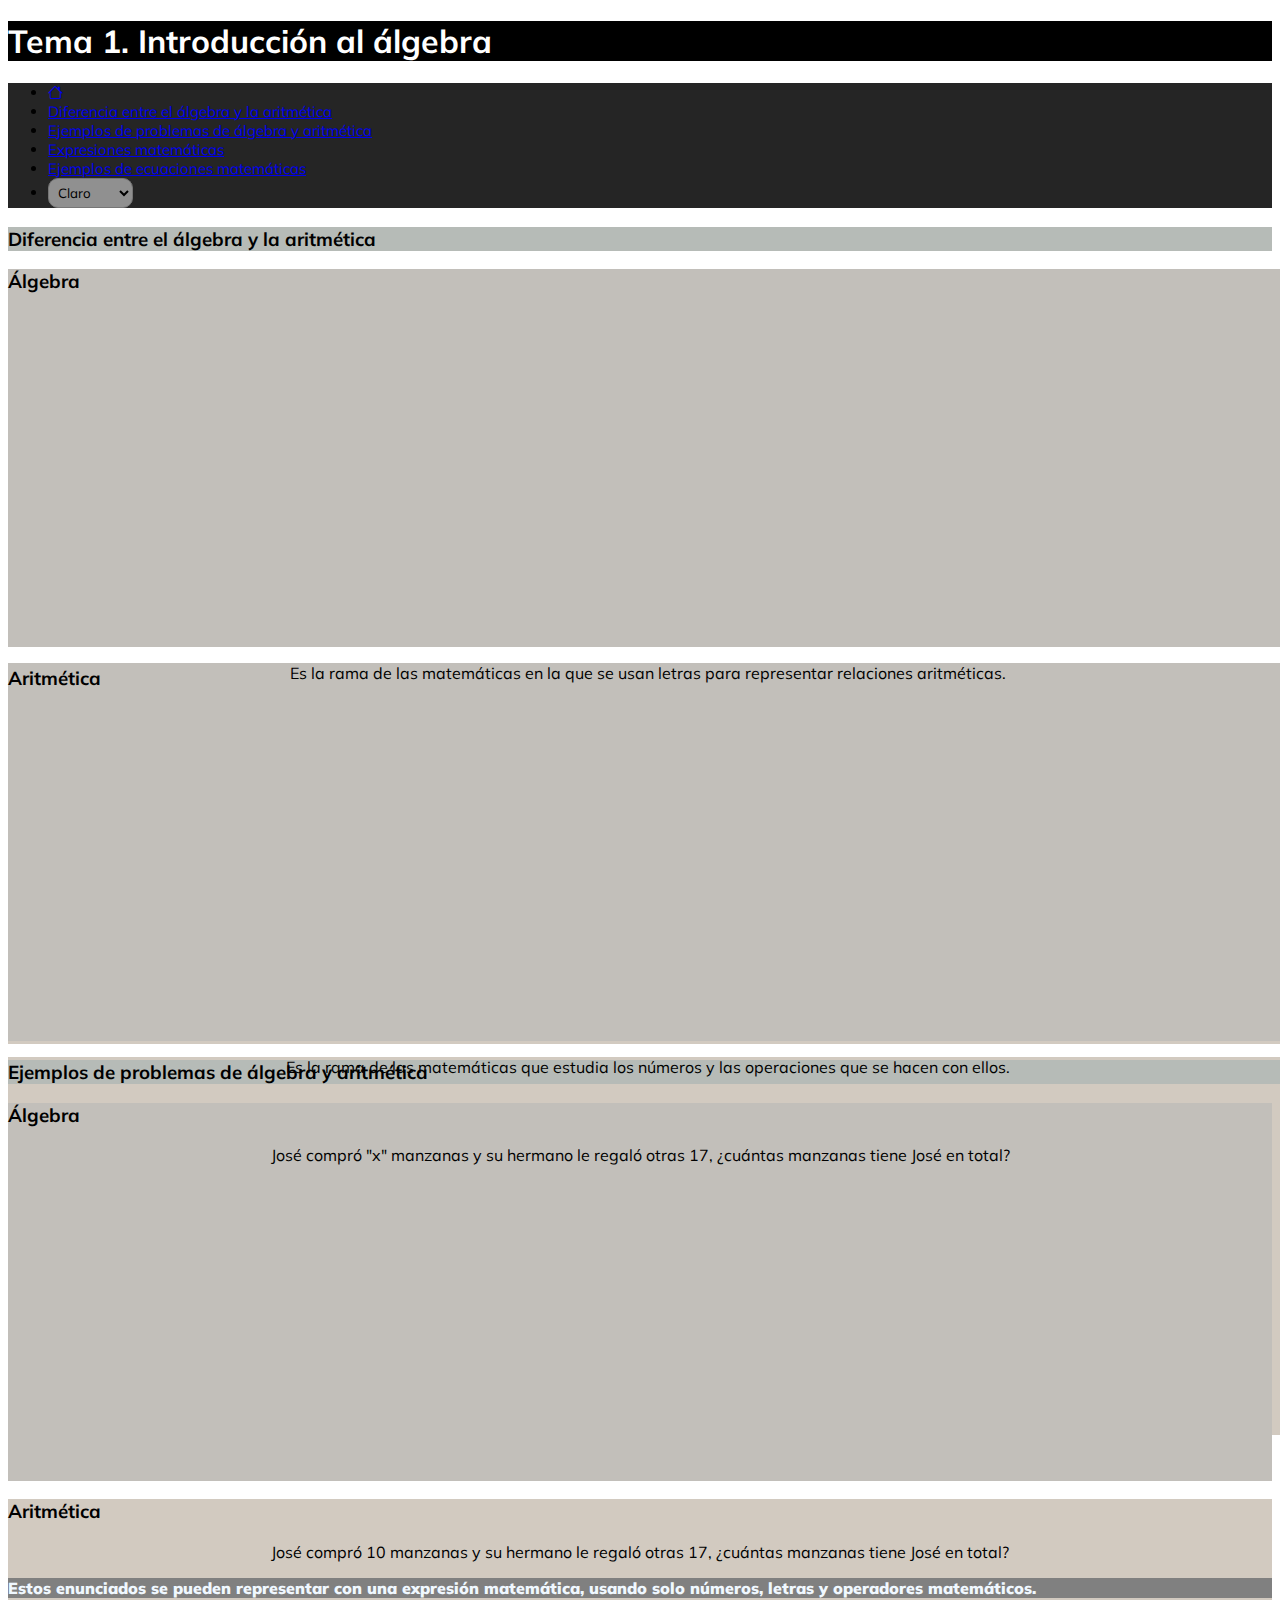
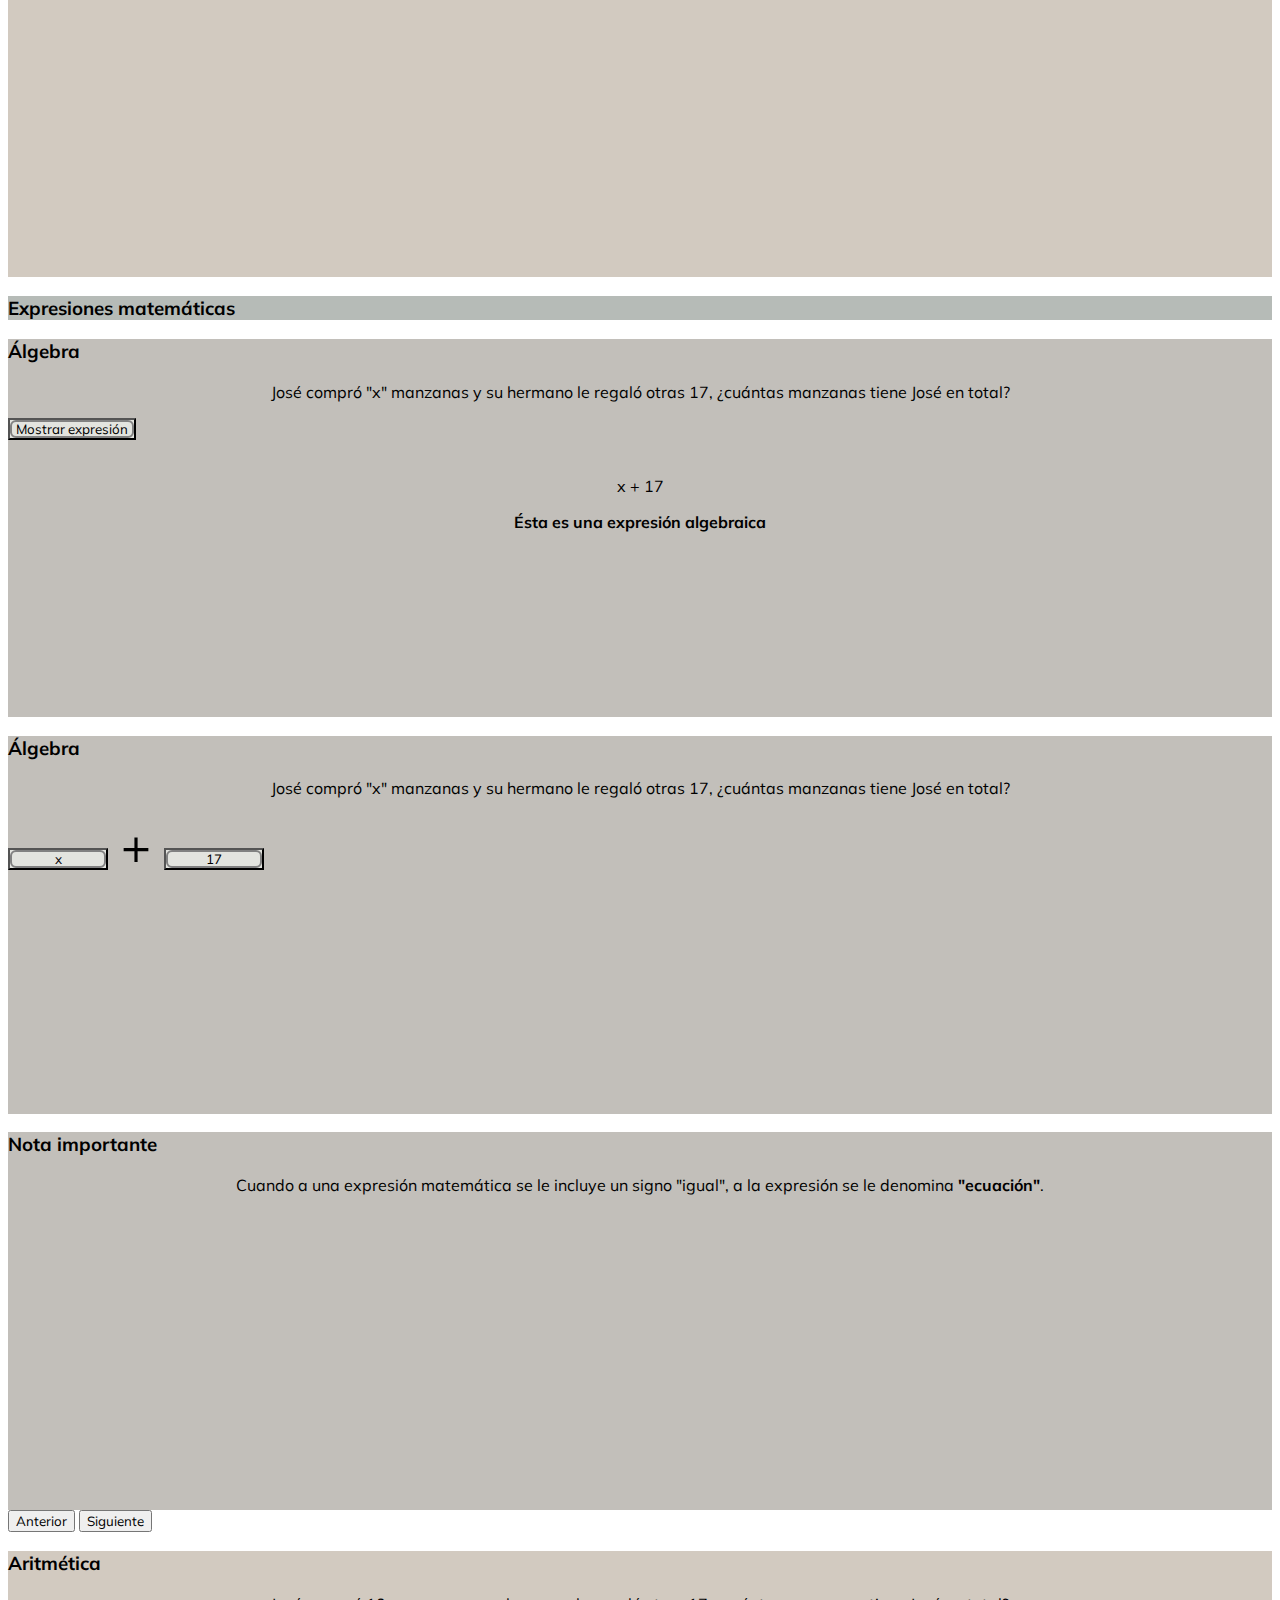
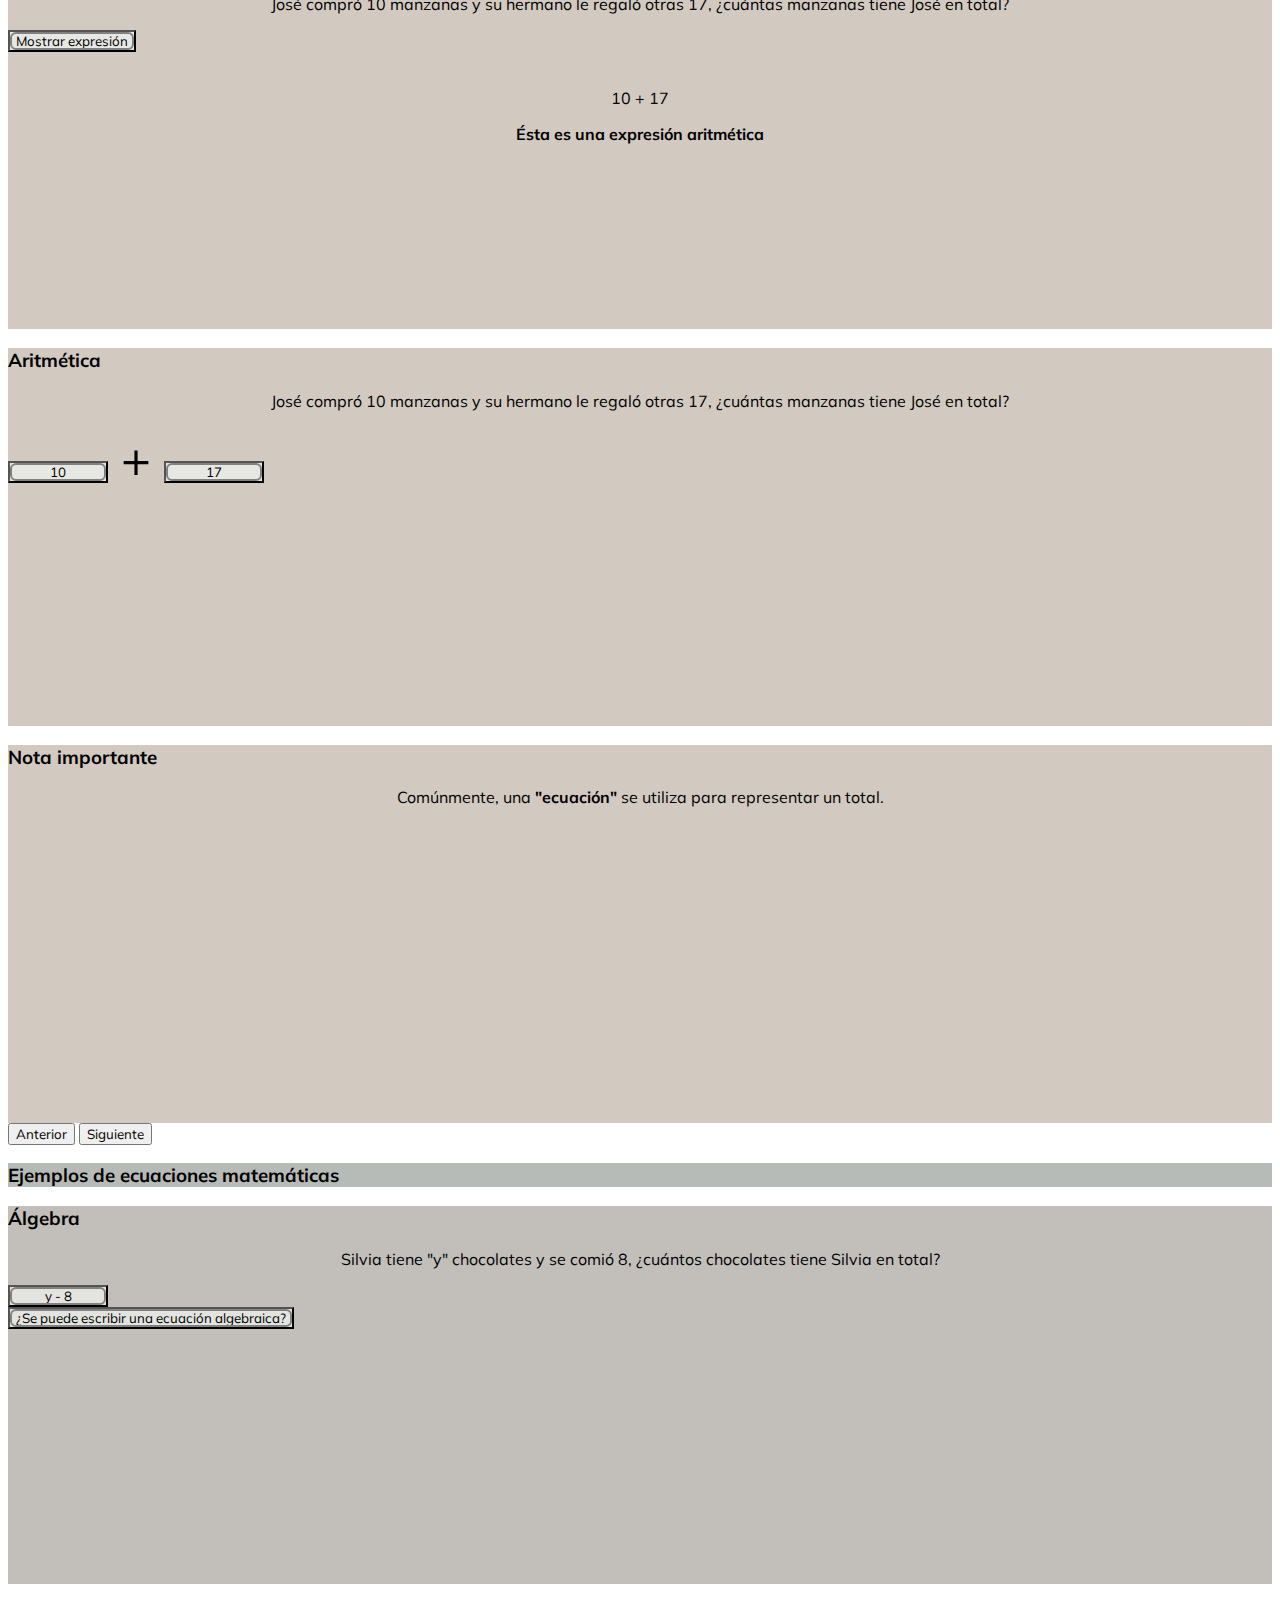
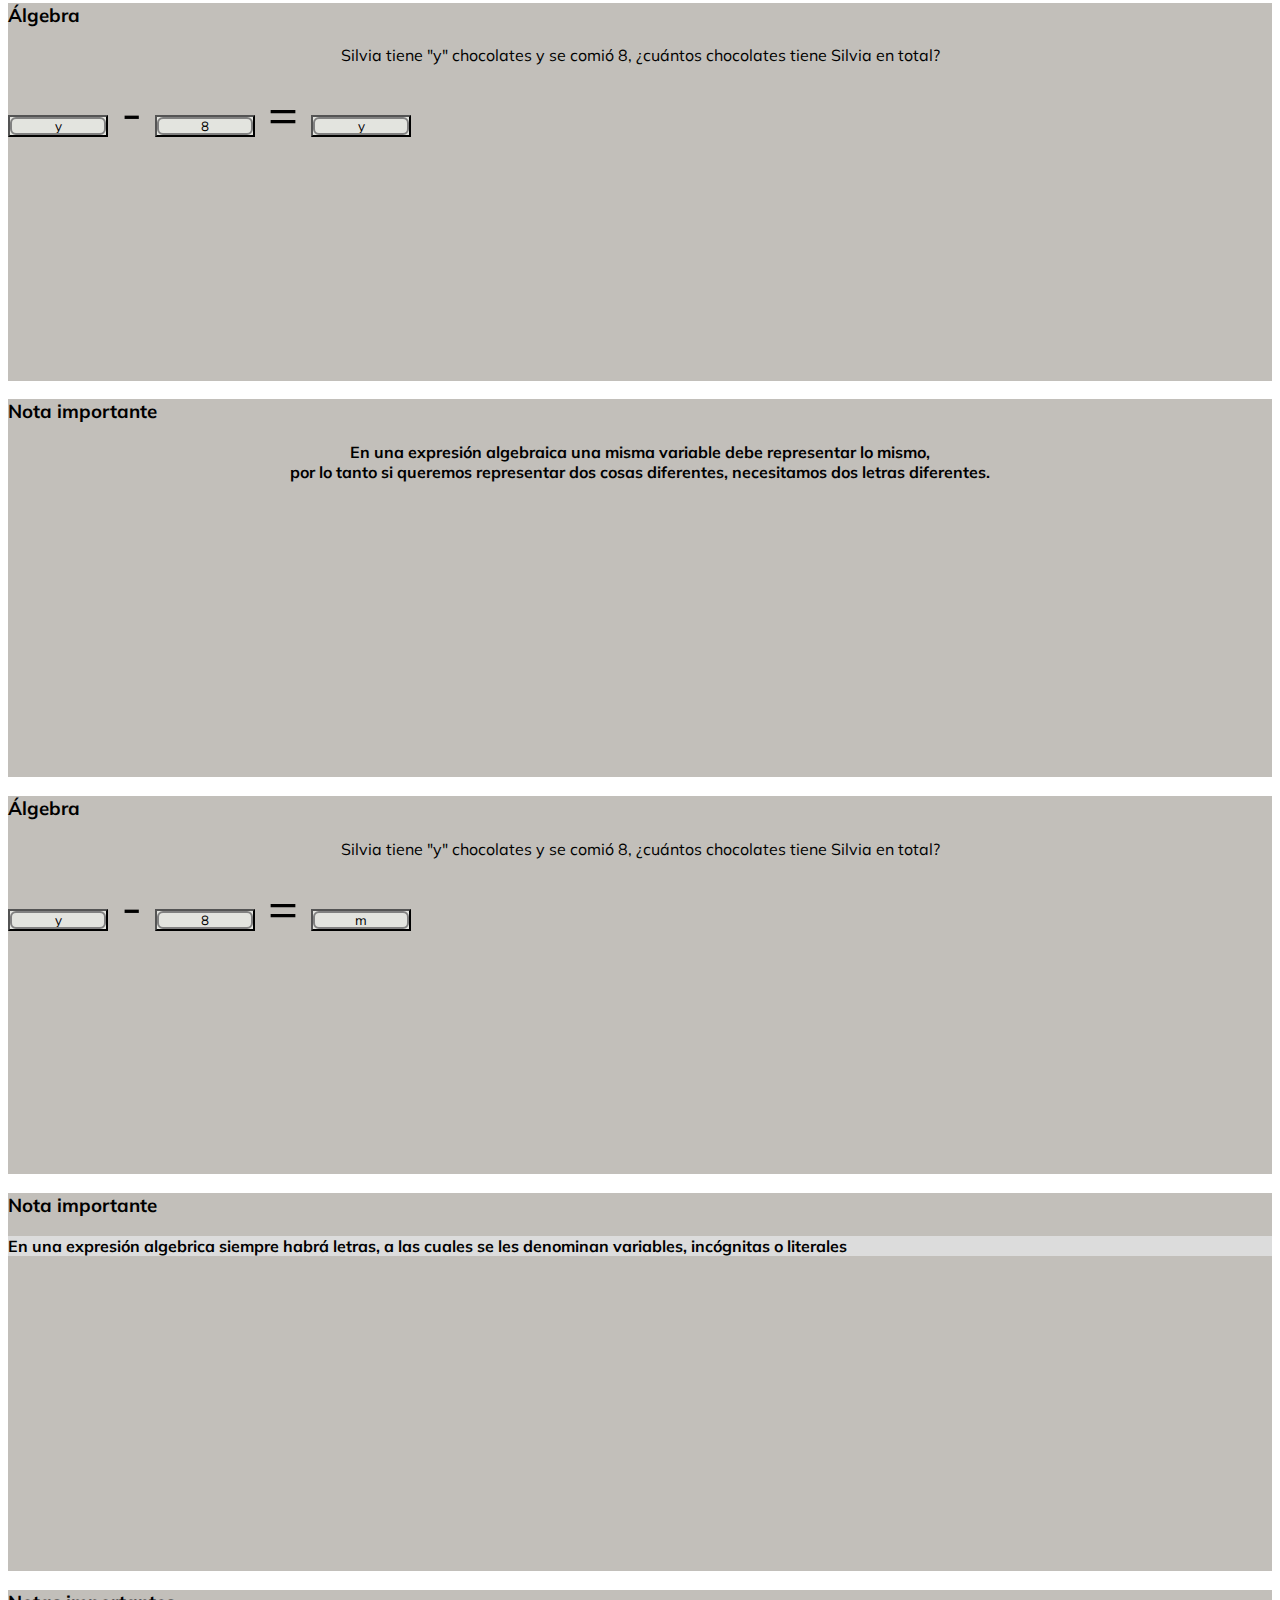
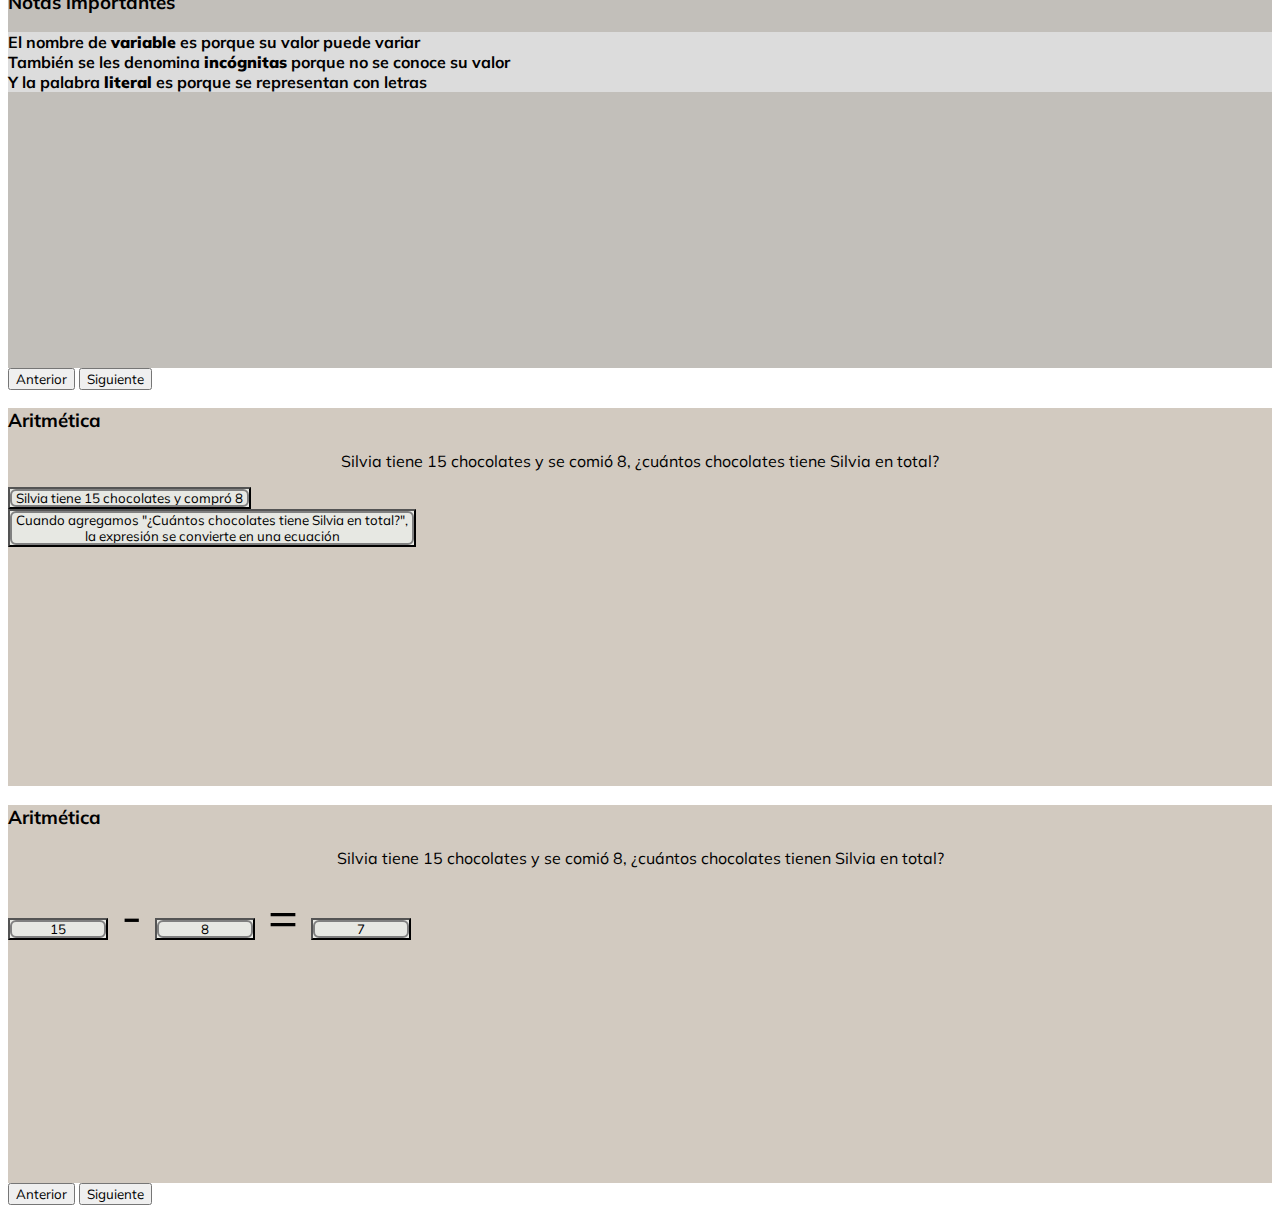
==== Tema1.html @ 53b59df4 "Add files via upload" ====
<!DOCTYPE html>
<html lang="en">

<head>
  <meta charset="UTF-8" />
  <meta http-equiv="X-UA-Compatible" content="IE=edge" />
  <meta name="viewport" content="width=device-width, initial-scale=1.0" />
  <title>Introducción al Álgebra</title>
  <link rel="stylesheet" href="styleTema1.css" />
  <link rel="stylesheet" id="themeSylesheetLink" href="temas/default.css">
  <link href="https://cdn.jsdelivr.net/npm/bootstrap@5.2.2/dist/css/bootstrap.min.css" rel="stylesheet"
    integrity="sha384-Zenh87qX5JnK2Jl0vWa8Ck2rdkQ2Bzep5IDxbcnCeuOxjzrPF/et3URy9Bv1WTRi" crossorigin="anonymous" />
  <script src="https://cdn.jsdelivr.net/npm/bootstrap@5.2.2/dist/js/bootstrap.bundle.min.js"></script>
  <link rel="stylesheet" href="https://cdn.jsdelivr.net/npm/bootstrap-icons@1.9.1/font/bootstrap-icons.css" />
</head>

<body data-bs-spy="scroll" data-bs-target=".navbar" data-bs-offset="50">
  <div class="container-fluid p-3 d-flex justify-content-center" id="Title">
    <h1 class="display-4">Tema 1. Introducción al álgebra</h1>
  </div>

  <nav class="navbar navbar-expand-sm navbar-dark sticky-top" id="navbar">
    <div class="container-fluid d-flex justify-content-center">
      <ul class="navbar-nav">
        <li class="nav-item">
          <a class="nav-link active" href="./index.html">
            <i class="bi bi-house"></i>
          </a>
        </li>
        <li class="nav-item">
          <a class="nav-link" href="#Subtema1">Diferencia entre el álgebra y la aritmética</a>
        </li>
        <li class="nav-item">
          <a class="nav-link" href="#Subtema2">Ejemplos de problemas de álgebra y aritmética</a>
        </li>
        <li class="nav-item">
          <a class="nav-link" href="#Subtema3">Expresiones matemáticas</a>
        </li>
        <li class="nav-item">
          <a class="nav-link" href="#Subtema4">Ejemplos de ecuaciones matemáticas</a>
        </li>
        <li class="nav-item">
          <select class="nav-link" id="themeSelect">
            <option value="default">Claro</option>
            <option value="dark">Obscuro</option>
          </select>
        </li>
      </ul>
    </div>
  </nav>

  <div data-bs-spy="scroll" data-bs-target="#navbar" data-bs-smooth-scroll="true" class="scrollspy-example"
    tabindex="0">

    <div class="container-fluid" id="Subtema1">
      <div class="pt-3 d-flex justify-content-center">
        <h3>Diferencia entre el álgebra y la aritmética</h3>
      </div>
    </div>
    <div class="row text-white" id="Subtema11">
      <div class="col-6 pt-3 d-flex justify-content-center align-items-center" id="Algebra1">
        <h3>Álgebra</h3>
      </div>
      <div class="col-6 pt-3 d-flex justify-content-center align-items-center" id="Aritmética1">
        <h3>
          Aritmética
        </h3>
      </div>
    </div>
    <div class="row" id="Subtema12">
      <div class="col-6 pt-3 d-flex justify-content-center align-items-start" id="Algebra1">
        <p>
          Es la rama de las matemáticas en la que se usan letras para representar relaciones aritméticas.
        </p>
      </div>
      <div class="col-6 pt-3 d-flex justify-content-center align-items-start" id="Aritmética1">
        <p>
          Es la rama de las matemáticas que estudia los números y las
          operaciones que se hacen con ellos.
        </p>
      </div>
    </div>

    <div class="container-fluid" id="Subtema2">
      <div class="pt-3 d-flex justify-content-center">
        <h3>Ejemplos de problemas de álgebra y aritmética</h3>
      </div>
    </div>

    <div class="row" id="Algebra1">
      <div class="pt-3 d-flex justify-content-center align-items-center">
        <h3>Álgebra</h3>
      </div>
      <div class="d-flex flex-column justify-content-center align-items-center">
        <p>
          José compró "x" manzanas y su hermano le regaló otras 17, ¿cuántas
          manzanas tiene José en total?
        </p>
      </div>
    </div>

    <div class="row" id="Aritmética1">
      <div class="pt-3 d-flex justify-content-center align-items-center">
        <h3>Aritmética</h3>
      </div>
      <div class="d-flex flex-column justify-content-center align-items-center">
        <p>
          José compró 10 manzanas y su hermano le regaló otras 17, ¿cuántas
          manzanas tiene José en total?
        </p>
        <div class="alert container d-flex justify-content-center" id="alert-art">
          <strong>Estos enunciados se pueden representar con una expresión
            matemática, usando solo números, letras y operadores
            matemáticos.</strong>
        </div>
      </div>
    </div>
    <!----------------------------------------------------------------------------------------------------------------------->
    <div class="container-fluid" id="Subtema3">
      <div class="pt-3 d-flex justify-content-center">
        <h3>Expresiones matemáticas</h3>
      </div>
    </div>

    <div id="subtema3" class="carousel slide" data-bs-interval="false">
      <div class="carousel-inner">
        <div class="carousel-item active">
          <div class="row" id="Algebra1">
            <div class="pt-3 d-flex justify-content-center align-items-center">
              <h3>Álgebra</h3>
            </div>
            <div class="d-flex flex-column justify-content-center align-items-center">
              <p>
                José compró "x" manzanas y su hermano le regaló otras 17,
                ¿cuántas manzanas tiene José en total?
              </p>
              <button type="button" class="btn boton-alg" data-bs-toggle="collapse" data-bs-target="#mostrar1" id="bg-btn-alg">
                Mostrar expresión
              </button>
              <div id="mostrar1" class="collapse">
                <br />
                <p class="d-flex justify-content-center">x + 17</p>
                <p>
                  <strong>Ésta es una expresión algebraica</strong>
                </p>
              </div>
            </div>
          </div>
        </div>

        <div class="carousel-item">
          <div class="row" id="Algebra1">
            <div class="pt-3 d-flex justify-content-center align-items-center">
              <h3>Álgebra</h3>
            </div>
            <div class="d-flex flex-column justify-content-center align-items-center">
              <p>
                José compró "x" manzanas y su hermano le regaló otras 17,
                ¿cuántas manzanas tiene José en total?
              </p>
              <span id="subtema3sld2"><button type="button" class="btn boton-alg" data-bs-toggle="popover"
                  data-bs-content="Manzanas que José compró" id="bg-btn-alg">
                  x
                </button>
                +
                <button type="button" class="btn boton-alg" data-bs-toggle="popover"
                  data-bs-content="Manzanas que su hermano le regaló" id="bg-btn-alg">
                  17
                </button></span>
            </div>
          </div>
        </div>
        <div class="carousel-item">
          <div class="row" id="Algebra1">
            <div class="pt-3 d-flex justify-content-center align-items-center">
              <h3>Nota importante</h3>
            </div>
            <div class="d-flex flex-column justify-content-center align-items-center">
              <p>
                Cuando a una expresión matemática se le incluye un signo
                "igual", a la expresión se le denomina
                <strong>"ecuación"</strong>.
              </p>
            </div>
          </div>
        </div>
      </div>

      <button class="carousel-control-prev" type="button" data-bs-target="#subtema3" data-bs-slide="prev">
        <span class="carousel-control-prev-icon" aria-hidden="true" id="prev-icon"></span>
        <span class="visually-hidden">Anterior</span>
      </button>
      <button class="carousel-control-next" type="button" data-bs-target="#subtema3" data-bs-slide="next">
        <span class="carousel-control-next-icon" aria-hidden="true"></span>
        <span class="visually-hidden">Siguiente</span>
      </button>
    </div>
    <!---------------------------------------------------------------------------------------------------------------------------------------->

    <div id="subtema31" class="carousel slide" data-bs-interval="false">
      <div class="carousel-inner">
        <div class="carousel-item active">
          <div class="row" id="Aritmética1">
            <div class="pt-3 d-flex justify-content-center align-items-center">
              <h3>Aritmética</h3>
            </div>
            <div class="d-flex flex-column justify-content-center align-items-center">
              <p>
                José compró 10 manzanas y su hermano le regaló otras 17,
                ¿cuántas manzanas tiene José en total?
              </p>
              <button type="button" class="btn boton-art" data-bs-toggle="collapse" data-bs-target="#mostrar2" id="bg-btn-art">
                Mostrar expresión
              </button>
              <div id="mostrar2" class="collapse">
                <br />
                <p class="d-flex justify-content-center">10 + 17</p>
                <p>
                  <strong>Ésta es una expresión aritmética</strong>
                </p>
              </div>
            </div>
          </div>
        </div>

        <div class="carousel-item">
          <div class="row" id="Aritmética1">
            <div class="pt-3 d-flex justify-content-center align-items-center">
              <h3>Aritmética</h3>
            </div>
            <div class="d-flex flex-column justify-content-center align-items-center">
              <p>
                José compró 10 manzanas y su hermano le regaló otras 17,
                ¿cuántas manzanas tiene José en total?
              </p>
              <span id="subtema31sld2"><button type="button" class="btn boton-art" data-bs-toggle="popover"
                  data-bs-content="Manzanas que José compró" id="bg-btn-art">
                  10
                </button>
                +
                <button type="button" class="btn boton-art" data-bs-toggle="popover"
                  data-bs-content="Manzanas que su hermano le regaló" id="bg-btn-art">
                  17
                </button></span>
            </div>
          </div>
        </div>
        <div class="carousel-item">
          <div class="row" id="Aritmética1">
            <div class="pt-3 d-flex justify-content-center align-items-center">
              <h3>Nota importante</h3>
            </div>
            <div class="d-flex flex-column justify-content-center align-items-center">
              <p>
                Comúnmente, una <strong>"ecuación"</strong> se utiliza para
                representar un total.
              </p>
            </div>
          </div>
        </div>
      </div>

      <button class="carousel-control-prev" type="button" data-bs-target="#subtema31" data-bs-slide="prev">
        <span class="carousel-control-prev-icon" aria-hidden="true"></span>
        <span class="visually-hidden">Anterior</span>
      </button>
      <button class="carousel-control-next" type="button" data-bs-target="#subtema31" data-bs-slide="next">
        <span class="carousel-control-next-icon" aria-hidden="true"></span>
        <span class="visually-hidden">Siguiente</span>
      </button>
    </div>
    <!-------------------------------------------------------------------------------------------------------------->
    <div class="container-fluid" id="Subtema4">
      <div class="pt-3 d-flex justify-content-center">
        <h3>Ejemplos de ecuaciones matemáticas</h3>
      </div>
    </div>

    <div id="subtema4" class="carousel slide" data-bs-interval="false">
      <div class="carousel-inner">
        <div class="carousel-item active">
          <div class="row" id="Algebra1">
            <div class="pt-3 d-flex justify-content-center align-items-center">
              <h3>Álgebra</h3>
            </div>
            <div class="d-flex flex-column justify-content-center align-items-center">
              <p>
                Silvia tiene "y" chocolates y se comió 8, ¿cuántos chocolates
                tiene Silvia en total?
              </p>
              <span id="subtema4sld1">
                <button type="button" class="btn boton-alg" data-bs-toggle="popover" title="Expresión algebraica"
                  data-bs-content="Silvia tiene ( y ) chocolates y se comió 8" id="bg-btn-alg">
                  y - 8
                </button>
              </span>
              <br />
              <span id="subtema4sld11">
                <button type="button" class="btn boton-alg" data-bs-toggle="popover" data-bs-content="Sí"
                id="bg-btn-alg">
                  ¿Se puede escribir una ecuación algebraica?
                </button>
              </span>
            </div>
          </div>
        </div>

        <div class="carousel-item">
          <div class="row" id="Algebra1">
            <div class="pt-3 d-flex justify-content-center align-items-center">
              <h3>Álgebra</h3>
            </div>
            <div class="d-flex flex-column justify-content-center align-items-center">
              <p>
                Silvia tiene "y" chocolates y se comió 8, ¿cuántos chocolates tiene Silvia en total?
              </p>
              <span id="subtema4sld2"><button type="button" class="btn boton-alg" data-bs-toggle="popover"
                  data-bs-content="Chocolates que tiene Silvia" id="bg-btn-alg">
                  y
                </button>
                -
                <button type="button" class="btn boton-alg" data-bs-toggle="popover"
                  data-bs-content="Chocolates que se comió" id="bg-btn-alg">
                  8
                </button>
                =
                <button type="button" class="btn boton-alg" data-bs-toggle="popover" title="No es correcto"
                  data-bs-content="Total de chocolates que tiene Silvia" id="bg-btn-alg">
                  y
                </button>
              </span>
            </div>
          </div>
        </div>

        <div class="carousel-item">
          <div class="row" id="Algebra1">
            <div class="pt-3 d-flex justify-content-center align-items-center">
              <h3>Nota importante</h3>
            </div>
            <div class="d-flex flex-column justify-content-center align-items-center" >
              <p id="textsld3">
                En una expresión algebraica una misma variable debe representar lo mismo, <br /> por lo tanto si
                queremos
                representar dos cosas diferentes, necesitamos dos letras diferentes.
              </p>
            </div>
          </div>
        </div>

        <div class="carousel-item">
          <div class="row" id="Algebra1">
            <div class="pt-3 d-flex justify-content-center align-items-center">
              <h3>Álgebra</h3>
            </div>
            <div class="d-flex flex-column justify-content-center align-items-center">
              <p>
                Silvia tiene "y" chocolates y se comió 8, ¿cuántos chocolates tiene Silvia en total?
              </p>
              <span id="subtema4sld4"><button type="button" class="btn boton-alg" data-bs-toggle="popover"
                  data-bs-content="Chocolates que tiene Silvia" id="bg-btn-alg">
                  y
                </button>
                -
                <button type="button" class="btn boton-alg" data-bs-toggle="popover"
                  data-bs-content="Chocolates que se comió" id="bg-btn-alg">
                  8
                </button>
                =
                <button type="button" class="btn boton-alg" data-bs-toggle="popover" title="No es correcto"
                  data-bs-content="Total de chocolates que tiene Silvia después de haberse comido 8" id="bg-btn-alg">
                  m
                </button>
              </span>
            </div>
          </div>
        </div>

        <div class="carousel-item">
          <div class="row" id="Algebra1">
            <div class="d-flex flex-column justify-content-center align-items-center">
              <h3>
                Nota importante
              </h3>
              <div class="alert alert-primary container d-flex justify-content-center" id="alert-alg">
                En una expresión algebrica siempre habrá letras, a las cuales se les denominan variables, incógnitas o
                literales
              </div>
            </div>
          </div>
        </div>

        <div class="carousel-item">
          <div class="row" id="Algebra1">
            <div class="d-flex flex-column justify-content-center align-items-center">
              <h3>
                Notas importantes
              </h3>
              <div class="alert alert-primary container d-flex justify-content-center" id="alert-alg">
                <span>El nombre de <strong>variable</strong> es porque su valor puede variar</span>
              </div>
              <div class="alert alert-primary container d-flex justify-content-center" id="alert-alg">
                <span>También se les denomina <strong>incógnitas</strong> porque no se conoce su valor</span>
              </div>
              <div class="alert alert-primary container d-flex justify-content-center" id="alert-alg">
                <span>Y la palabra <strong>literal</strong> es porque se representan con letras</span>
              </div>
            </div>
          </div>
        </div>


      </div>

      <button class="carousel-control-prev" type="button" data-bs-target="#subtema4" data-bs-slide="prev">
        <span class="carousel-control-prev-icon" aria-hidden="true"></span>
        <span class="visually-hidden">Anterior</span>
      </button>
      <button class="carousel-control-next" type="button" data-bs-target="#subtema4" data-bs-slide="next">
        <span class="carousel-control-next-icon" aria-hidden="true"></span>
        <span class="visually-hidden">Siguiente</span>
      </button>
    </div>
    <!---------------------------------------------------------------------------------------------------------------------------------------->

    <div id="subtema41" class="carousel slide" data-bs-interval="false">
      <div class="carousel-inner">
        <div class="carousel-item active">
          <div class="row" id="Aritmética1">
            <div class="pt-3 d-flex justify-content-center align-items-center">
              <h3>Aritmética</h3>
            </div>
            <div class="d-flex flex-column justify-content-center align-items-center">
              <p>
                Silvia tiene 15 chocolates y se comió 8, ¿cuántos chocolates
                tiene Silvia en total?
              </p>
              <button type="button" class="btn boton-art" data-bs-toggle="popover" title="Expresión aritmética"
                data-bs-content="15 - 8" id="bg-btn-art">
                Silvia tiene 15 chocolates y compró 8
              </button>
              <br />
              <button type="button" class="btn boton-art" data-bs-toggle="popover" title="Ecuación aritmética"
                data-bs-content="15 - 8 = 7" id="bg-btn-art">
                Cuando agregamos "¿Cuántos chocolates tiene Silvia en total?", <br /> la expresión se convierte en una
                ecuación
              </button>
            </div>
          </div>
        </div>

        <div class="carousel-item">
          <div class="row" id="Aritmética1">
            <div class="pt-3 d-flex justify-content-center align-items-center">
              <h3>Aritmética</h3>
            </div>
            <div class="d-flex flex-column justify-content-center align-items-center">
              <p>
                Silvia tiene 15 chocolates y se comió 8, ¿cuántos chocolates tienen Silvia en total?
              </p>
              <span id="subtema41sld2"><button type="button" class="btn boton-art" data-bs-toggle="popover"
                  data-bs-content="Chcocolates que tiene Silvia" id="bg-btn-art">
                  15
                </button>
                -
                <button type="button" class="btn boton-art" data-bs-toggle="popover"
                  data-bs-content="Chocolates que se comió" id="bg-btn-art">
                  8
                </button>
                =
                <button type="button" class="btn boton-art" data-bs-toggle="popover"
                  data-bs-content="Total de chocolates que tiene Silvia" id="bg-btn-art">
                  7
                </button>
              </span>
            </div>
          </div>
        </div>
      </div>

      <button class="carousel-control-prev" type="button" data-bs-target="#subtema41" data-bs-slide="prev">
        <span class="carousel-control-prev-icon" aria-hidden="true"></span>
        <span class="visually-hidden">Anterior</span>
      </button>
      <button class="carousel-control-next" type="button" data-bs-target="#subtema41" data-bs-slide="next">
        <span class="carousel-control-next-icon" aria-hidden="true"></span>
        <span class="visually-hidden">Siguiente</span>
      </button>
    </div>
  </div>
  <!---------------------------------------------------------------------------------------------------------------------------------------->

  <script>
    var popoverTriggerList = [].slice.call(
      document.querySelectorAll('[data-bs-toggle="popover"]')
    );
    var popoverList = popoverTriggerList.map(function (popoverTriggerEl) {
      return new bootstrap.Popover(popoverTriggerEl);
    });

    function initThemeSelector(){
      const themeSelect = document.getElementById("themeSelect");
      const themeSylesheetLink = document.getElementById("themeSylesheetLink");

      function activateTheme(themeName){
        themeSylesheetLink.setAttribute("href", `./temas/${themeName}.css`);
      }

      themeSelect.addEventListener("change", () => {
        activateTheme(themeSelect.value);
      })
    }

    initThemeSelector();
  </script>

  <script>
    function initThemeSelector(){
      const themeSelect = document.getElementById("themeSelect");
      const themeSylesheetLink = document.getElementById("themeSylesheetLink");
      const currentTheme = localStorage.getItem("theme") || "default";

      function activateTheme(themeName){
        themeSylesheetLink.setAttribute("href", `/temas/${themeName}.css`);
      }

      themeSelect.addEventListener("change", () => {
        activateTheme(themeSelect.value);
        localStorage.setItem("theme", themeSelect.value);
      });

      activateTheme(currentTheme)
    }

    initThemeSelector();
  </script>
</body>

</html>
---- styleTema1.css ----
@import url('https://fonts.googleapis.com/css2?family=Mulish:wght@300&display=swap');
*{
    font-family: 'Mulish', sans-serif;
}

body{
    position: relative;
}

#Title{
    background-color: black;
    color: rgb(255, 255, 255);
}

#Title h1{
    font-weight: bolder;
}

select{
    padding: 5px;
}

#themeSelect{
    background: rgba(245, 245, 245, 0.514);
    color: black;
    border-radius: 10px;
    cursor: pointer;
}

#navbar{
    font-size: 15px;
    /*background-color: #252422;*/
    background-color: var(--primary-navbar-color);
    color: black;
}

#Algebra1{
    height: 42vh;
    /*background-color: #ccc5b9;*/
    background-color: var(--primary-algebra-color);
    color: var(--primary-txbg-alg-color);
}

#Subtema11{
    height: 42vh;
    width: 100vw;
}

#Subtema12{
    height: 42vh;
    width: 100vw;
}

#Subtema1, #Subtema2, #Subtema3, #Subtema4{
    /*background-color: #403d39;*/
    background-color: var(--primary-subtema-color);
    color: var(--primary-txtsubtema-color);
}

#subtema3sld2{
    font-size: 50px;
}

#subtema31sld2{
    font-size: 50px;
}

/*#subtema3btn{
    width: 100px;
}*/

#Subtema2{
    width: 100vw;
}

#subtema4btn{
    min-width: 100px;
}

#Aritmética1{
    height: 42vh;
    /*background-color: #fffcf2;*/
    background-color: var(--primary-aritmetica-color);
    color: var(--primary-txbg-art-color);
}

#subtema4sld2{
    font-size: 50px;
}

#subtema4sld2 button{
    width: 80px;
}

#subtema41sld2{
    font-size: 50px;
}

#subtema41sld2 button{
    width: 80px;
}

#textsld3{
    text-align: center;
    font-weight: bold;
}

p{
    text-align: center;
}

#bg-btn-alg{
    background-color: var(--primary-bgboton-alg-color);
    color: var(--primary-txboton-alg-color);
    min-width: 100px;
}

#bg-btn-art{
    background-color: var(--primary-bgboton-art-color);
    color: var(--primary-txboton-art-color);
    min-width: 100px;
}

#subtema4sld4{
    font-size: 50px;
}

.boton-alg {
    position: relative;
}

.boton-alg::before {
        content: "";
        position: absolute;
        top: 0;
        left: 0;
        right: 0;
        bottom: 0;
        border: 2px solid var(--primary-botonbr-alg-color);
        border-radius: 6px;
        animation: clippath 4s infinite linear;
    }

@keyframes clippath {
    0%,
    100% {
        clip-path: inset(0 0 95% 0);
    }
    25% {
        clip-path: inset(0 95% 0 0);
    }
    50% {
        clip-path: inset(95% 0 0 0);
    }
    75% {
        clip-path: inset(0 0 0 95%);
    }
}

.boton-art {
    position: relative;
}

.boton-art::before {
        content: "";
        position: absolute;
        top: 0;
        left: 0;
        right: 0;
        bottom: 0;
        border: 2px solid var(--primary-botonbr-art-color);
        border-radius: 6px;
        animation: clippath 5s infinite linear;
    }

@keyframes clippath {
    0%,
    100% {
        clip-path: inset(0 0 95% 0);
    }
    25% {
        clip-path: inset(0 95% 0 0);
    }
    50% {
        clip-path: inset(95% 0 0 0);
    }
    75% {
        clip-path: inset(0 0 0 95%);
    }
}

#alert-art{
    background-color: gray;
    font-weight: bold;
    color: aliceblue;
}

#alert-alg{
    background-color: gainsboro;
    font-weight: bold;
    color: black;
    border: gainsboro;
}
---- temas/default.css ----
:root {
    --primary-navbar-color: #252525;

    --primary-subtema-color: #b6bbb7;
    --primary-txtsubtema-color: #000000;

    --primary-algebra-color: #c2bfba;
    --primary-aritmetica-color: #d2cac0;
    --primary-txbg-alg-color:rgb(0, 0, 0);
    --primary-txbg-art-color:rgb(0, 0, 0);

    --primary-bgboton-alg-color: #e3e4df;
    --primary-bgboton-art-color: #e7e8e3;

    --primary-botonbr-alg-color: #818181;
    --primary-botonbr-art-color: #808080;
    
    --primary-txboton-alg-color:rgb(0, 0, 0);
    --primary-txboton-art-color:rgb(0, 0, 0);

}

/* Colores: 8*/
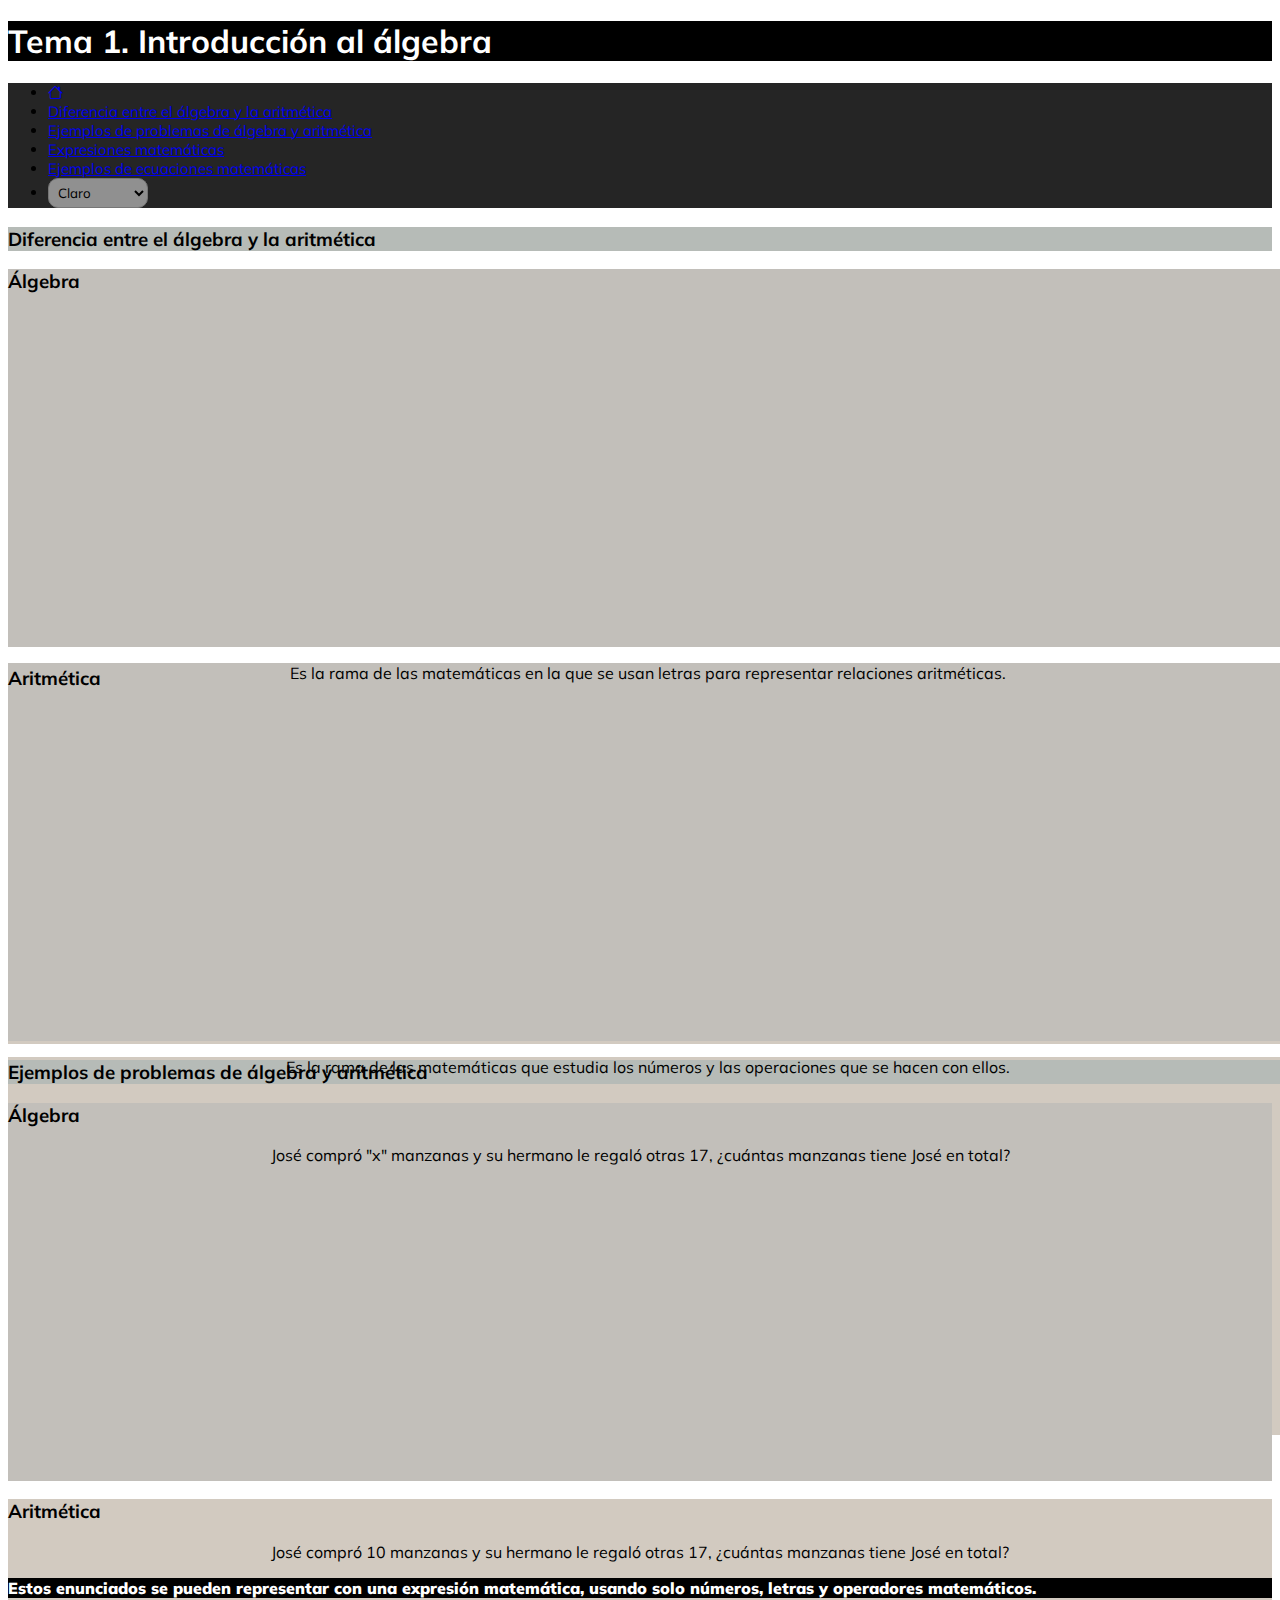
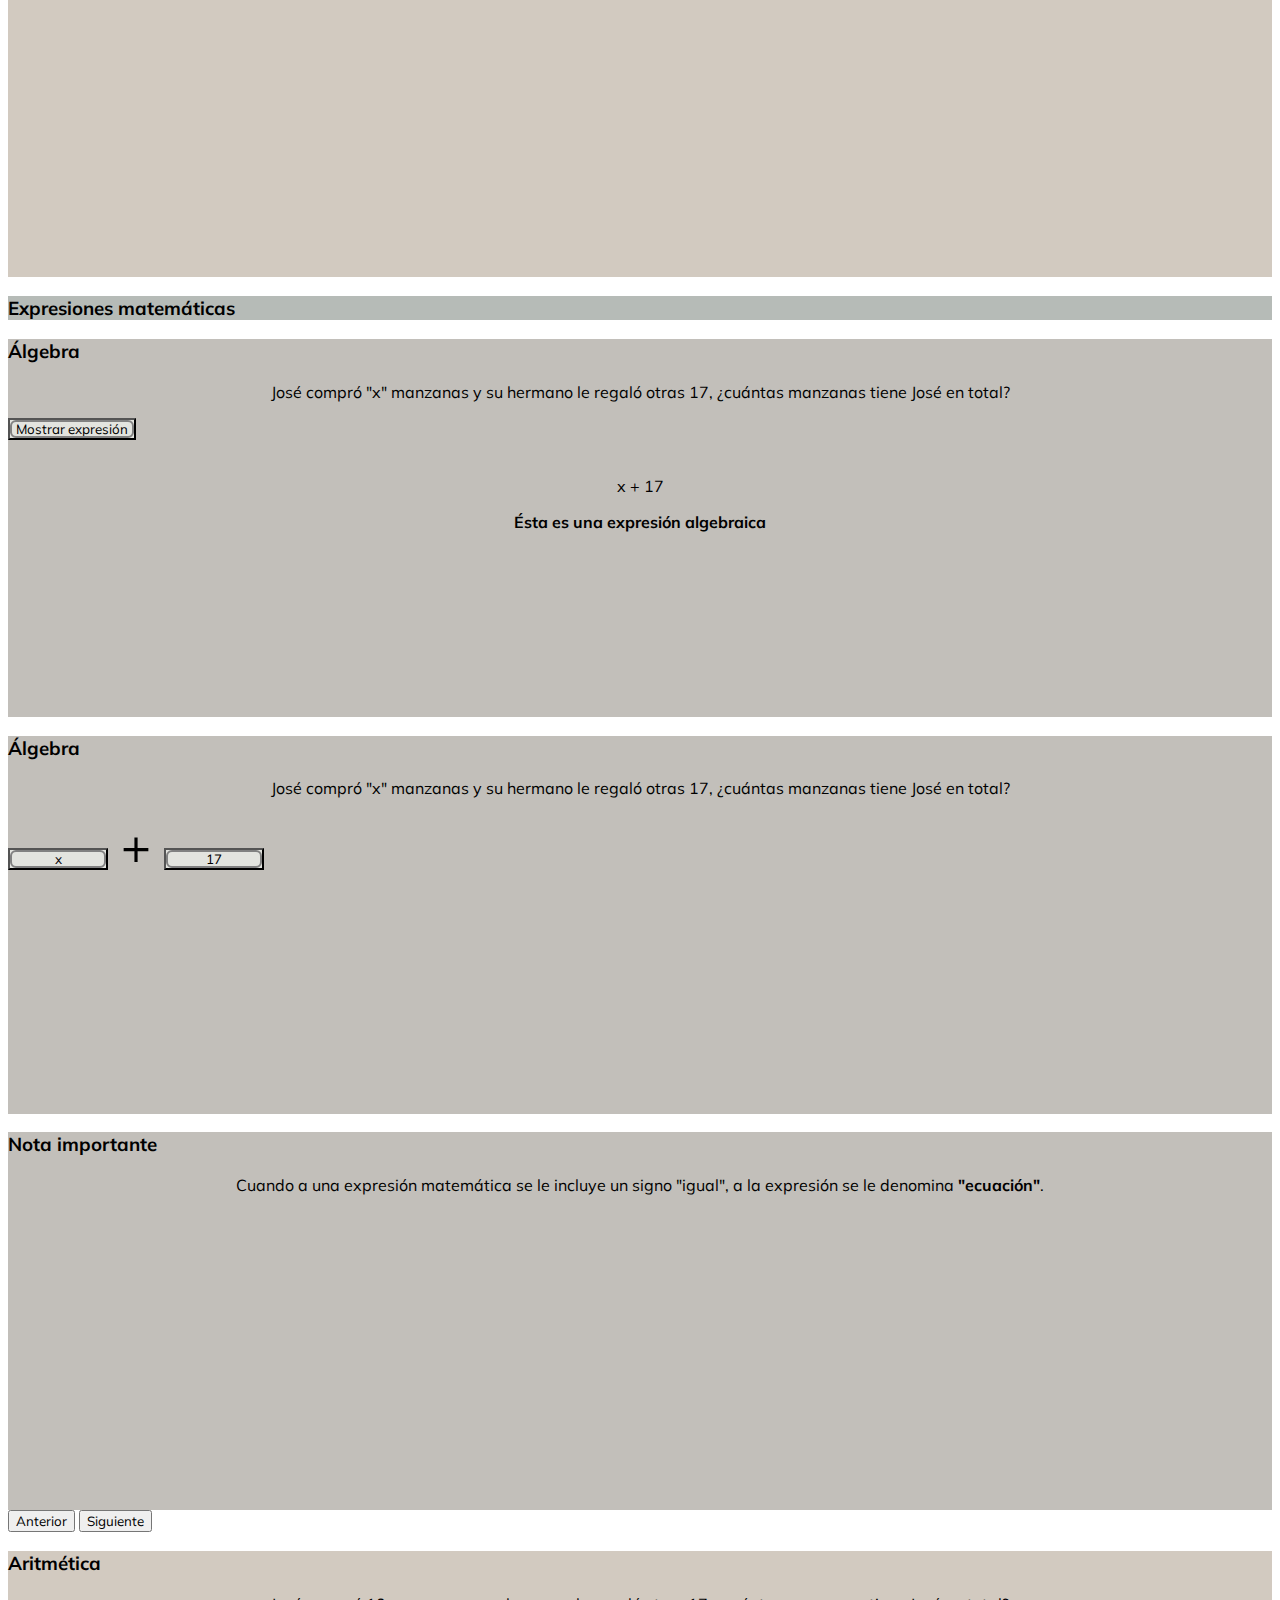
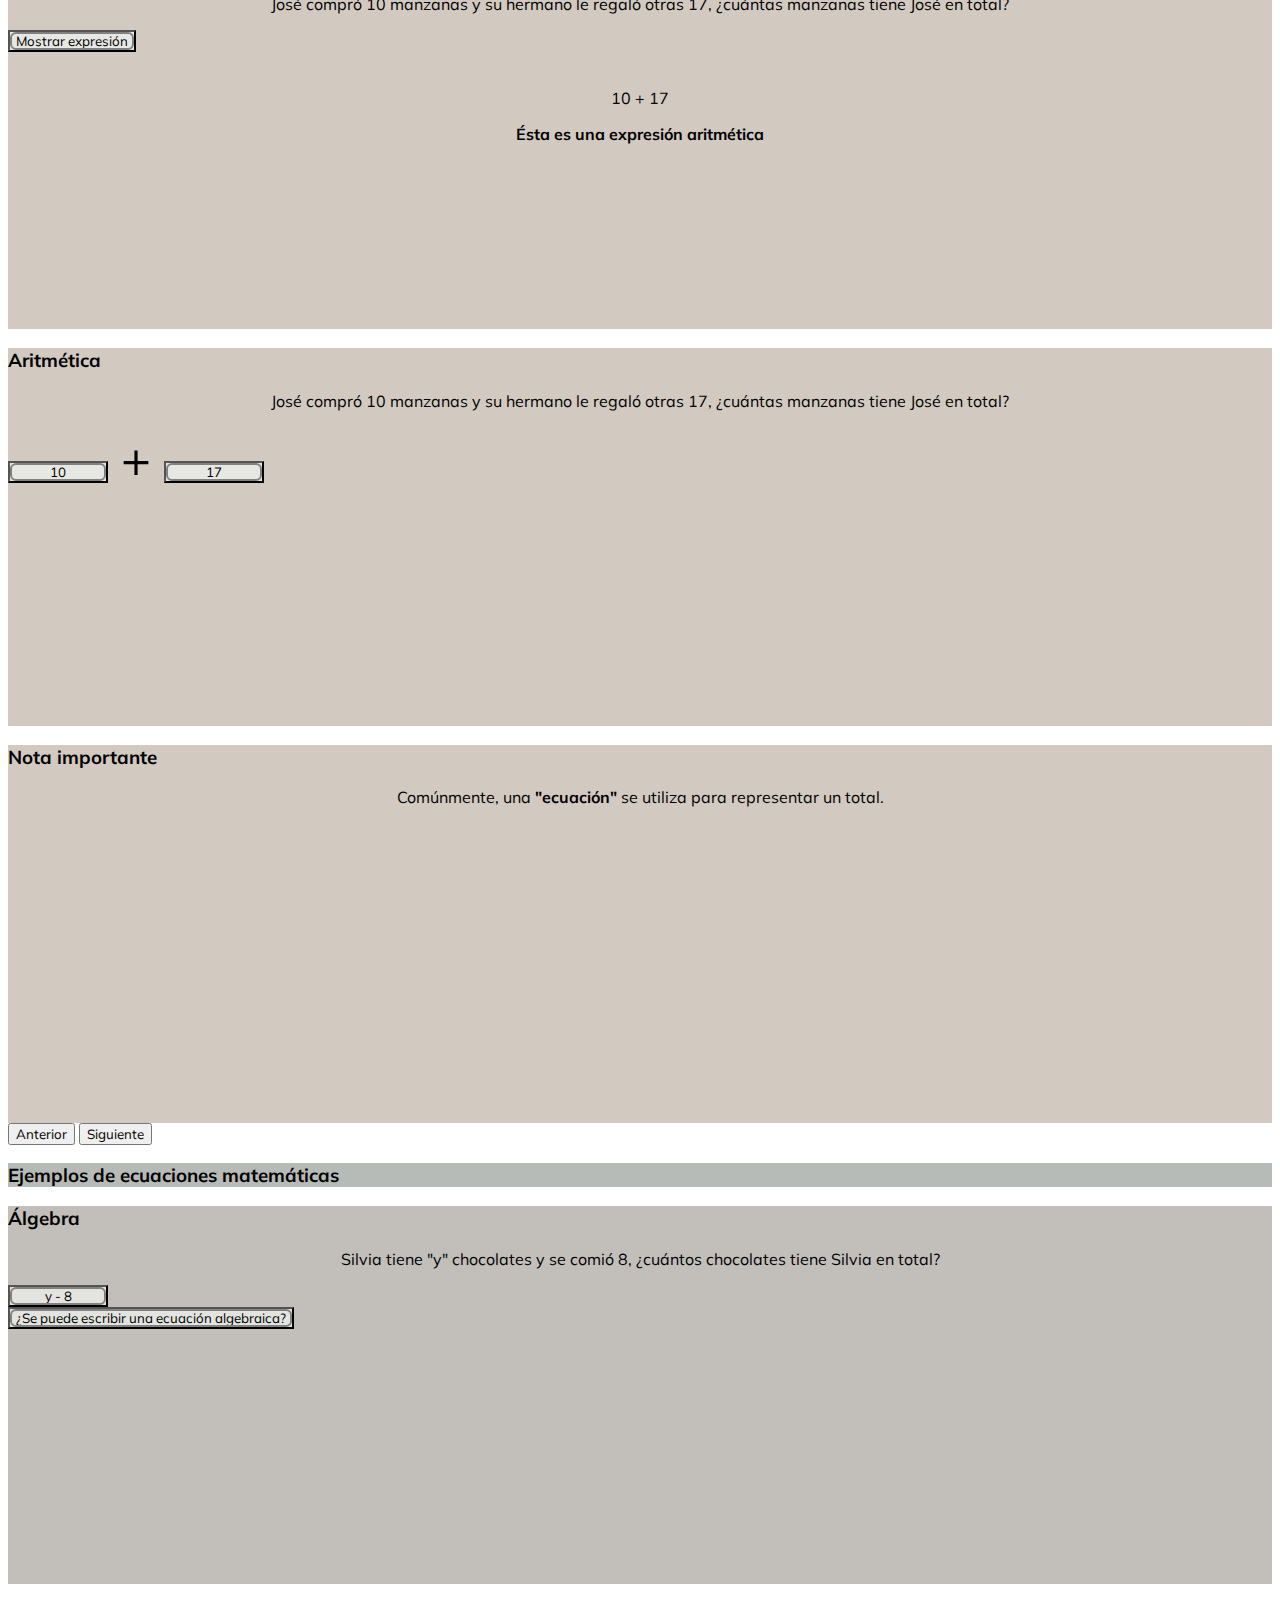
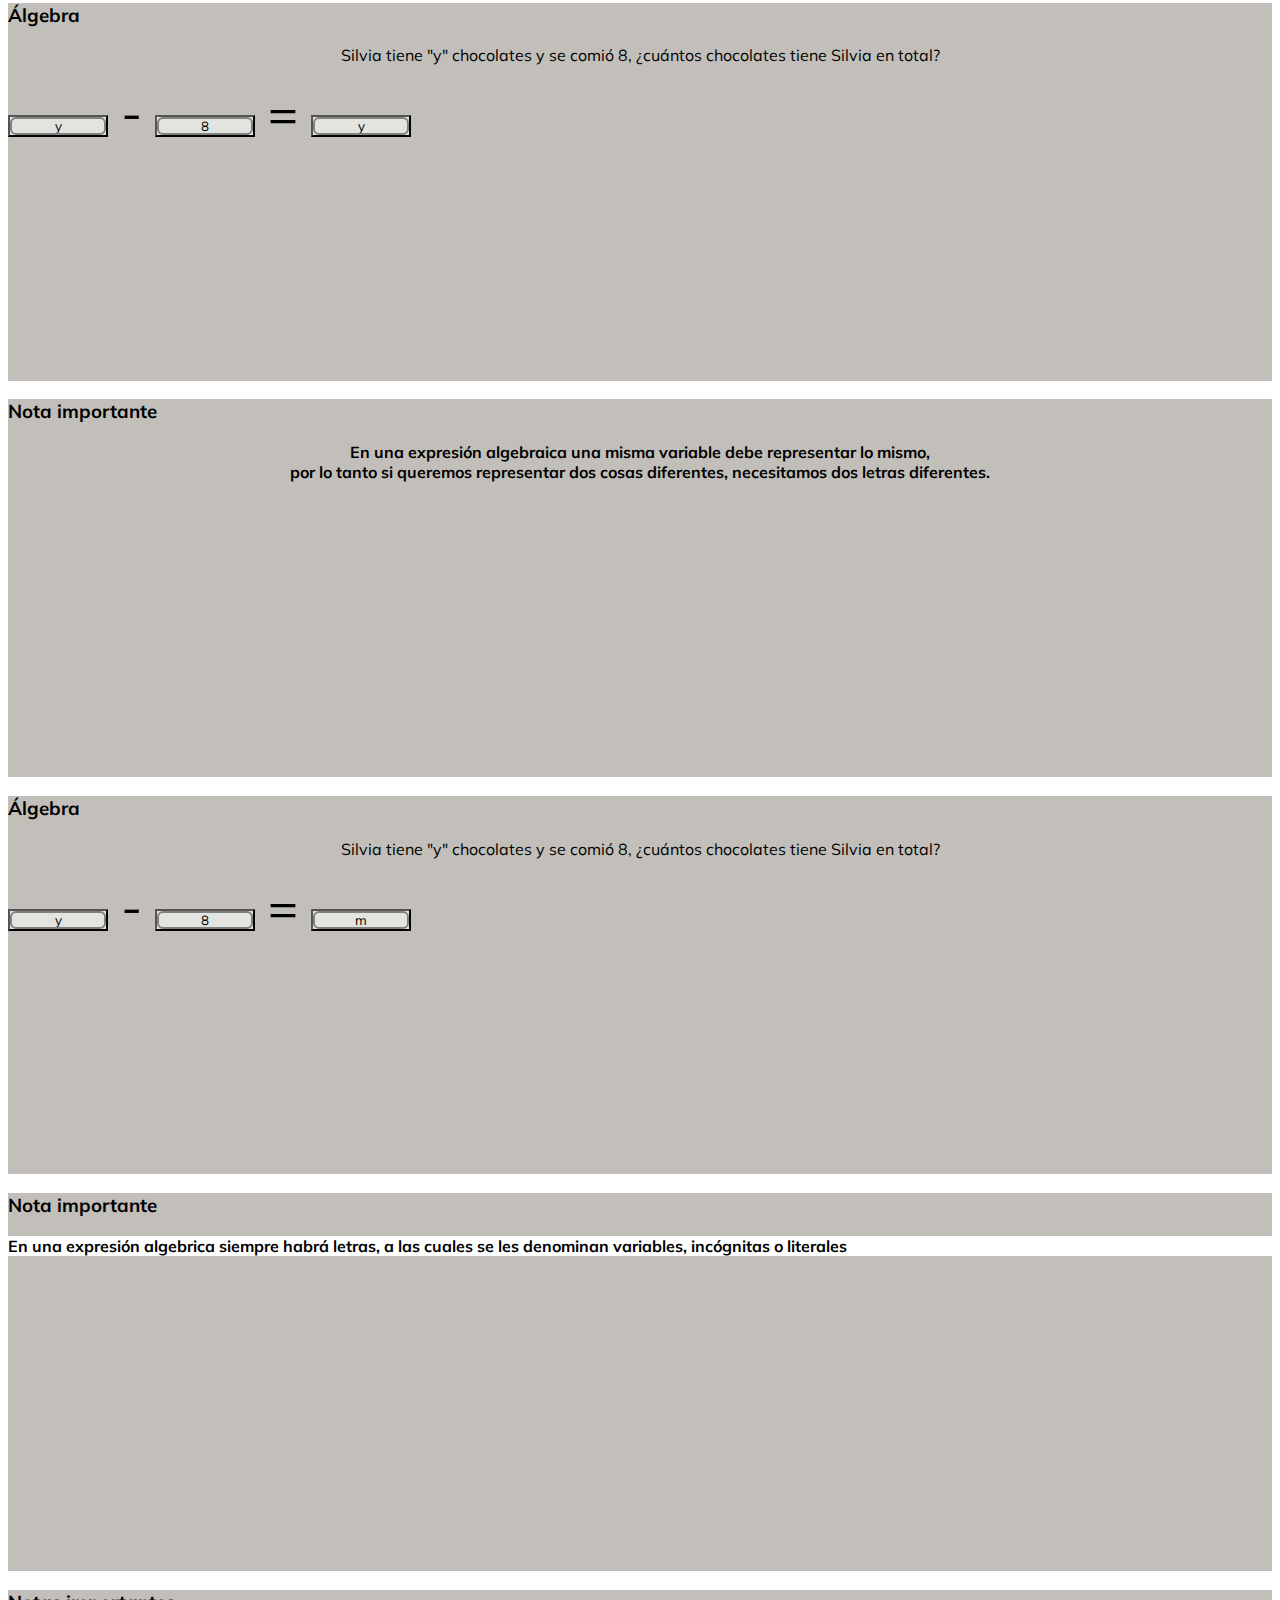
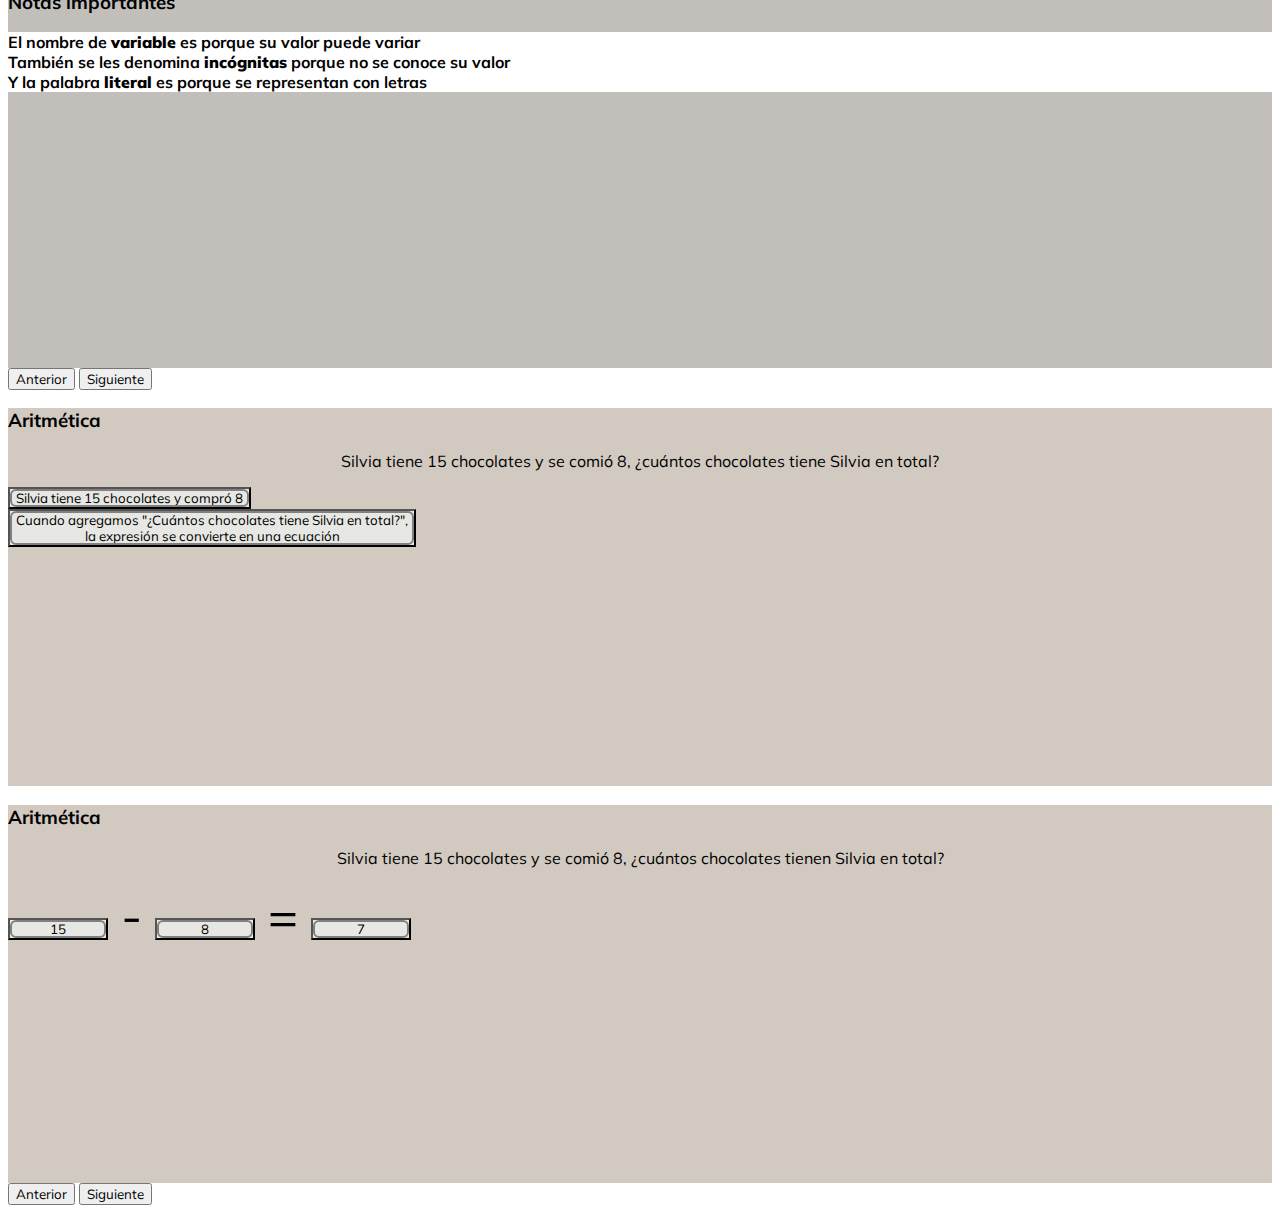
==== commit a034cd95: "Add files via upload" ====
--- a/Tema1.html
+++ b/Tema1.html
@@ -43,6 +43,10 @@
           <select class="nav-link" id="themeSelect">
             <option value="default">Claro</option>
             <option value="dark">Obscuro</option>
+            <option value="blue">Azul</option>
+            <option value="purple">Morado</option>
+            <option value="colors1">Colores 1</option>
+            <option value="blue/green">Azul/Verde</option>
           </select>
         </li>
       </ul>
@@ -490,6 +494,8 @@
   </div>
   <!---------------------------------------------------------------------------------------------------------------------------------------->
 
+  <script src="script.js"></script>
+  <!--
   <script>
     var popoverTriggerList = [].slice.call(
       document.querySelectorAll('[data-bs-toggle="popover"]')
@@ -498,20 +504,6 @@
       return new bootstrap.Popover(popoverTriggerEl);
     });
 
-    function initThemeSelector(){
-      const themeSelect = document.getElementById("themeSelect");
-      const themeSylesheetLink = document.getElementById("themeSylesheetLink");
-
-      function activateTheme(themeName){
-        themeSylesheetLink.setAttribute("href", `./temas/${themeName}.css`);
-      }
-
-      themeSelect.addEventListener("change", () => {
-        activateTheme(themeSelect.value);
-      })
-    }
-
-    initThemeSelector();
   </script>
 
   <script>
@@ -534,6 +526,7 @@
 
     initThemeSelector();
   </script>
+  -->
 </body>
 
 </html>--- a/styleTema1.css
+++ b/styleTema1.css
@@ -190,14 +190,14 @@
 }
 
 #alert-art{
-    background-color: gray;
+    background-color: var(--primary-alert-art-color);
     font-weight: bold;
-    color: aliceblue;
+    color: var(--primary-txalert-art-color);
 }
 
 #alert-alg{
-    background-color: gainsboro;
+    background-color: var(--primary-alert-alg-color);
     font-weight: bold;
-    color: black;
+    color: var(--primary-txalert-alg-color);
     border: gainsboro;
 }--- a/temas/default.css
+++ b/temas/default.css
@@ -18,6 +18,12 @@
     --primary-txboton-alg-color:rgb(0, 0, 0);
     --primary-txboton-art-color:rgb(0, 0, 0);
 
+    --primary-alert-art-color: rgb(0, 0, 0);
+    --primary-alert-alg-color: rgb(255, 255, 255);
+    --primary-txalert-alg-color:rgb(0, 0, 0);
+    --primary-txalert-art-color:rgb(255, 255, 255);
+
+
 }
 
 /* Colores: 8*/